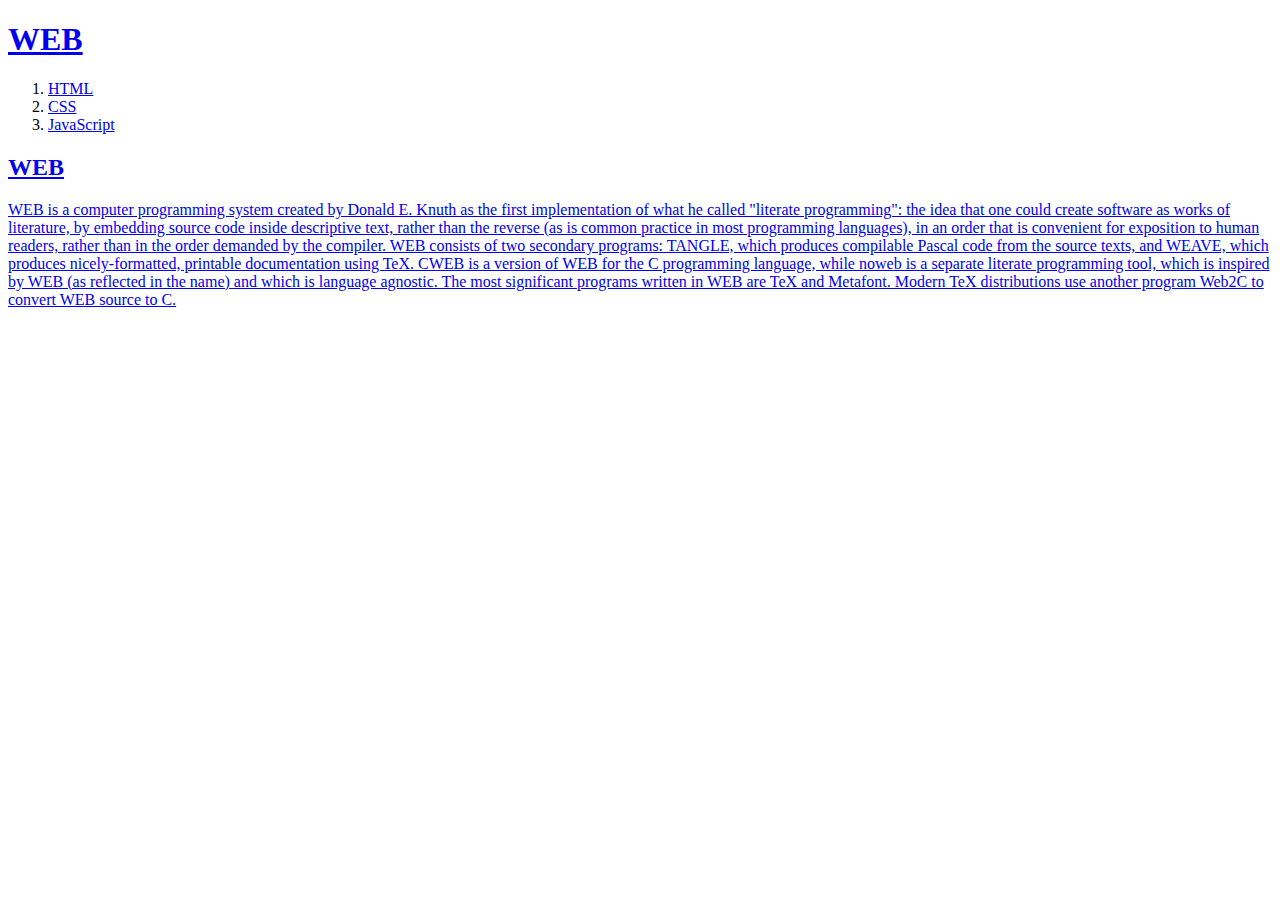
==== index.html @ 9d9efc54 "Add files via upload" ====
<!doctype html>
<head>
<title>WEB1 - Welcome</title>
<meta charset="utf-8">
</head>
<body>
  <h1><a href="index.html">WEB</h1>
  <ol>
    <li><a href="1.html">HTML</li>
    <li><a href="2.html">CSS</li>
    <li><a href="3.html">JavaScript</li>
  </ol>
  <h2>WEB</h2>
  <p>
    WEB is a computer programming system created by Donald E. Knuth as the first implementation of what he called "literate programming": the idea that one could create software as works of literature, by embedding source code inside descriptive text, rather than the reverse (as is common practice in most programming languages), in an order that is convenient for exposition to human readers, rather than in the order demanded by the compiler.

    WEB consists of two secondary programs: TANGLE, which produces compilable Pascal code from the source texts, and WEAVE, which produces nicely-formatted, printable documentation using TeX.

    CWEB is a version of WEB for the C programming language, while noweb is a separate literate programming tool, which is inspired by WEB (as reflected in the name) and which is language agnostic.

    The most significant programs written in WEB are TeX and Metafont. Modern TeX distributions use another program Web2C to convert WEB source to C.

  </p>
  </body>
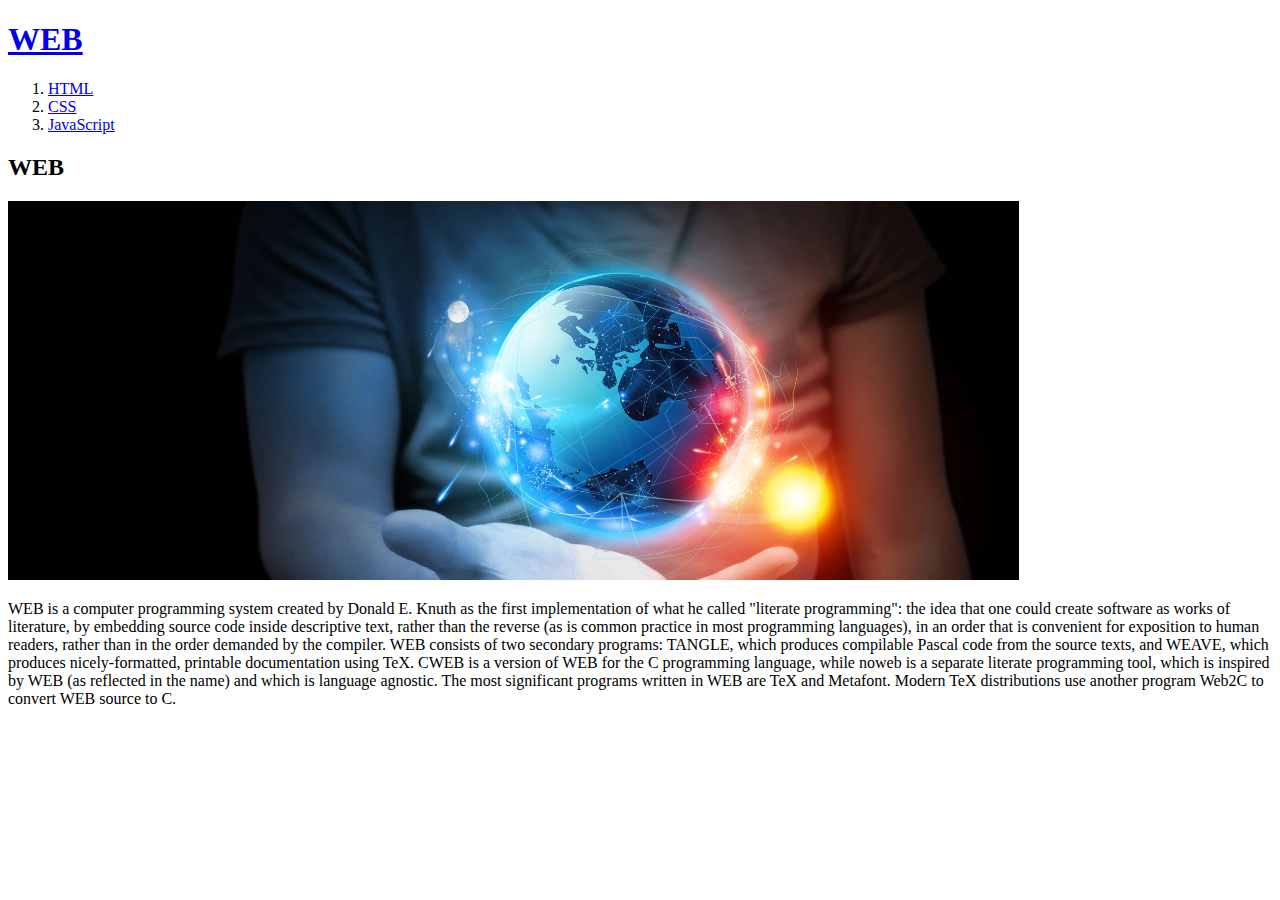
==== commit 5602eeda: "Fixed image" ====
--- a/index.html
+++ b/index.html
@@ -8,10 +8,11 @@
   <ol>
     <li><a href="1.html">HTML</li>
     <li><a href="2.html">CSS</li>
-    <li><a href="3.html">JavaScript</li>
+    <li><a href="3.html">JavaScript</li></a>
   </ol>
   <h2>WEB</h2>
-  <p>
+      <img src="it-solution1.jpg" width="80%">
+    <p>
     WEB is a computer programming system created by Donald E. Knuth as the first implementation of what he called "literate programming": the idea that one could create software as works of literature, by embedding source code inside descriptive text, rather than the reverse (as is common practice in most programming languages), in an order that is convenient for exposition to human readers, rather than in the order demanded by the compiler.
 
     WEB consists of two secondary programs: TANGLE, which produces compilable Pascal code from the source texts, and WEAVE, which produces nicely-formatted, printable documentation using TeX.
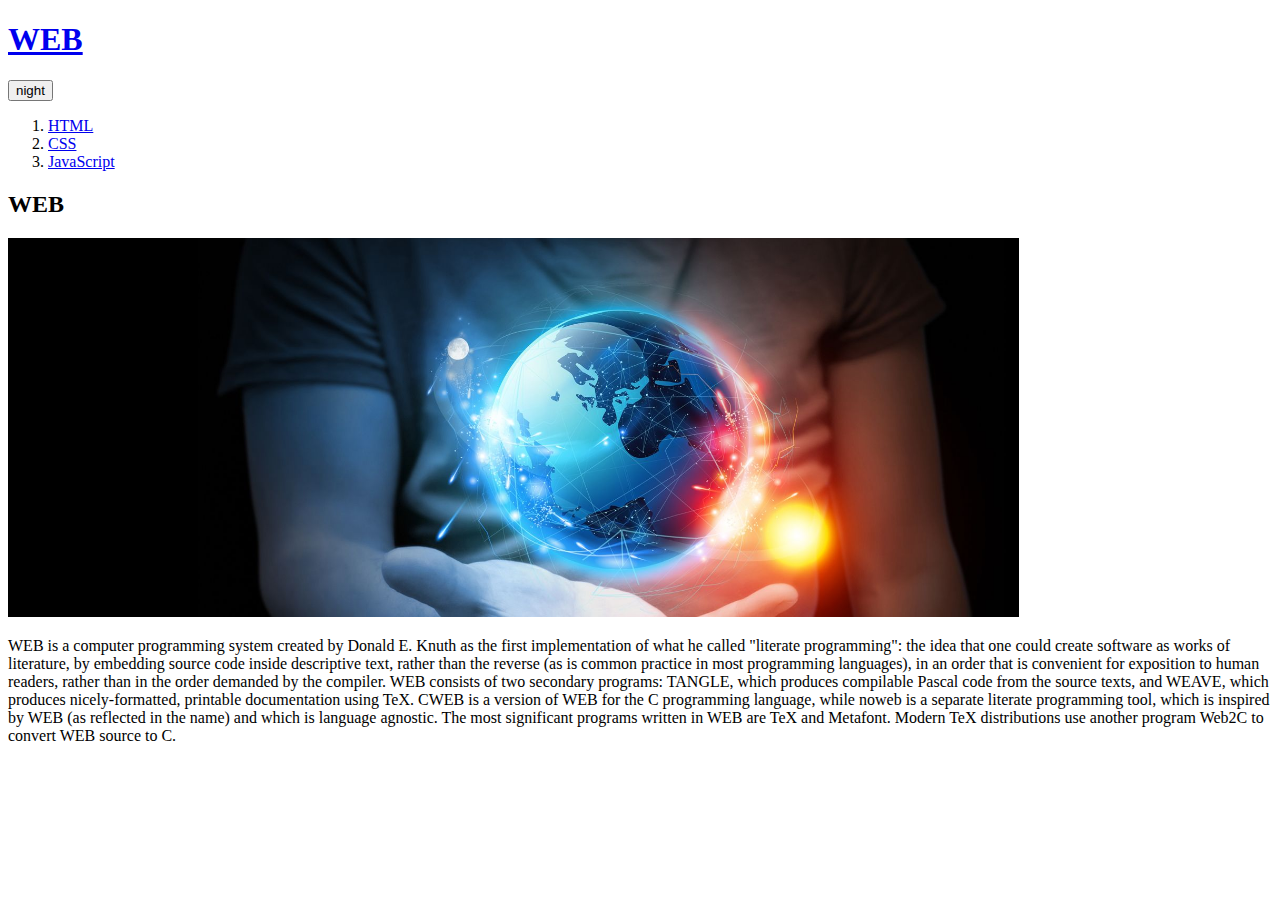
==== commit 72c1aade: "Use Jquery" ====
--- a/index.html
+++ b/index.html
@@ -1,25 +1,66 @@
 <!doctype html>
+
 <head>
-<title>WEB1 - Welcome</title>
-<meta charset="utf-8">
+  <title>WEB - Welcome</title>
+  <meta charset="utf-8">
+  <script src="https://ajax.googleapis.com/ajax/libs/jquery/3.4.1/jquery.min.js"></script>
+  <!-- Global site tag (gtag.js) - Google Analytics -->
+  <script async src="https://www.googletagmanager.com/gtag/js?id=UA-154505108-1"></script>
+  <script>
+    window.dataLayer = window.dataLayer || [];
+
+    function gtag() {
+      dataLayer.push(arguments);
+    }
+    gtag('js', new Date());
+
+    gtag('config', 'UA-154505108-1');
+  </script>
+  <link rel="stylesheet" href="style.css">
+  <script src="colors.js"></script>
 </head>
+
 <body>
-  <h1><a href="index.html">WEB</h1>
-  <ol>
-    <li><a href="1.html">HTML</li>
-    <li><a href="2.html">CSS</li>
-    <li><a href="3.html">JavaScript</li></a>
-  </ol>
-  <h2>WEB</h2>
+  <h1><a href="index.html">WEB</a></h1>
+  <input type="button" value="night" onclick="
+  nightDayHandler(this);
+  ">
+  <div id="grid">
+    <ol>
+      <li><a href="1.html">HTML</a></li>
+      <li><a href="2.html">CSS</a></li>
+      <li><a href="3.html">JavaScript</a></li>
+    </ol>
+    <div id="article">
+      <h2>WEB</h2>
       <img src="it-solution1.jpg" width="80%">
-    <p>
-    WEB is a computer programming system created by Donald E. Knuth as the first implementation of what he called "literate programming": the idea that one could create software as works of literature, by embedding source code inside descriptive text, rather than the reverse (as is common practice in most programming languages), in an order that is convenient for exposition to human readers, rather than in the order demanded by the compiler.
+      <p>
+        WEB is a computer programming system created by Donald E. Knuth as the first implementation of what he called "literate programming": the idea that one could create software as works of literature, by embedding source code inside descriptive
+        text, rather than the reverse (as is common practice in most programming languages), in an order that is convenient for exposition to human readers, rather than in the order demanded by the compiler.
 
-    WEB consists of two secondary programs: TANGLE, which produces compilable Pascal code from the source texts, and WEAVE, which produces nicely-formatted, printable documentation using TeX.
+        WEB consists of two secondary programs: TANGLE, which produces compilable Pascal code from the source texts, and WEAVE, which produces nicely-formatted, printable documentation using TeX.
 
-    CWEB is a version of WEB for the C programming language, while noweb is a separate literate programming tool, which is inspired by WEB (as reflected in the name) and which is language agnostic.
+        CWEB is a version of WEB for the C programming language, while noweb is a separate literate programming tool, which is inspired by WEB (as reflected in the name) and which is language agnostic.
 
-    The most significant programs written in WEB are TeX and Metafont. Modern TeX distributions use another program Web2C to convert WEB source to C.
-
-  </p>
-  </body>
+        The most significant programs written in WEB are TeX and Metafont. Modern TeX distributions use another program Web2C to convert WEB source to C.
+      </p>
+    </div>
+  </div>
+  <!--Start of Tawk.to Script-->
+  <script type="text/javascript">
+    var Tawk_API = Tawk_API || {},
+      Tawk_LoadStart = new Date();
+    (function() {
+      var s1 = document.createElement("script"),
+        s0 = document.getElementsByTagName("script")[0];
+      s1.async = true;
+      s1.src = 'https://embed.tawk.to/5df24d7bd96992700fcbfd16/default';
+      s1.charset = 'UTF-8';
+      s1.setAttribute('crossorigin', '*');
+      s0.parentNode.insertBefore(s1, s0);
+    })();
+  </script>
+  <!--End of Tawk.to Script-->
+  <br>
+  <br>
+</body>
